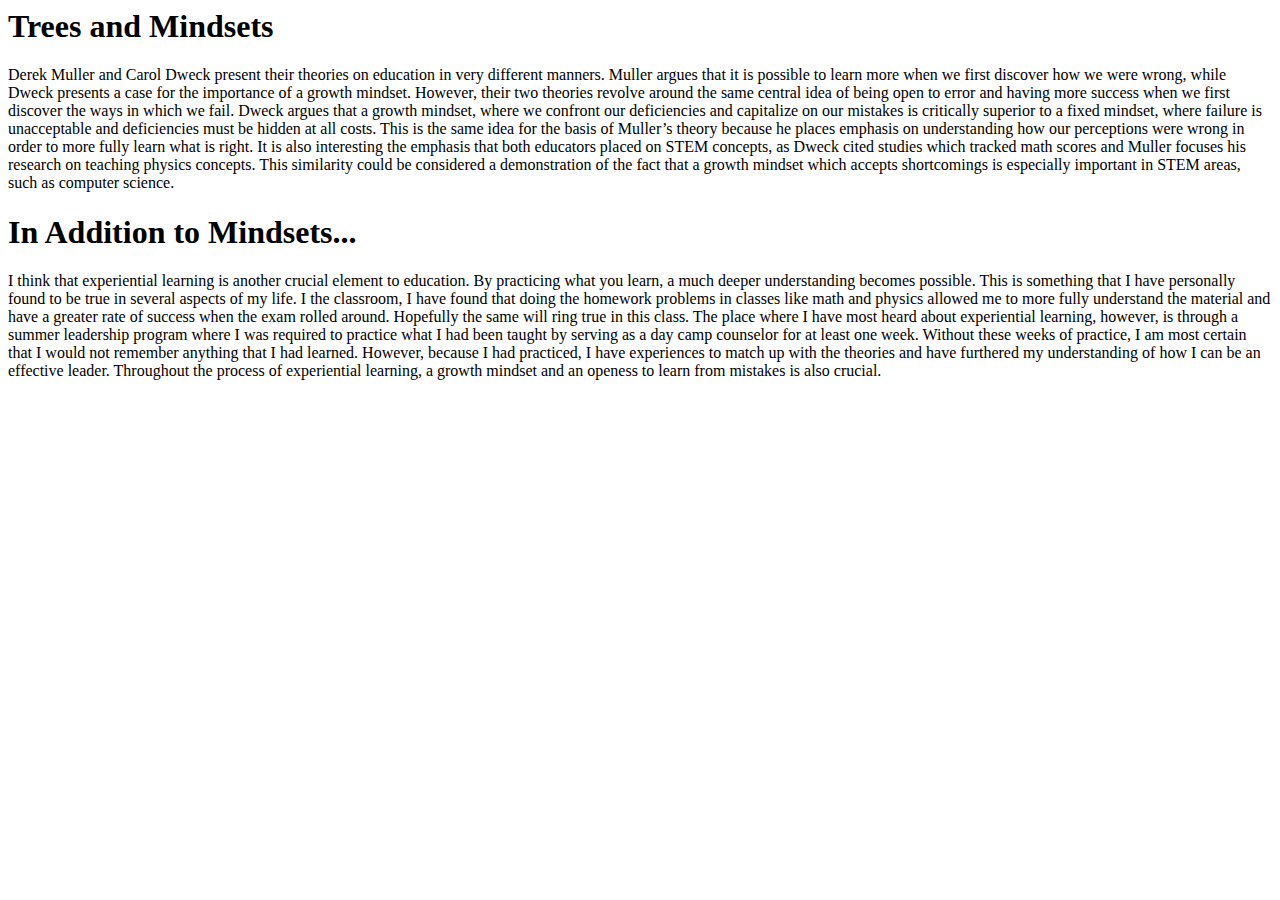
==== essay.html @ cae45d3c "copied over from brackets" ====
<html>
<header>
    <link href="Zen%20Style.css", type="text/css", rel="stylesheet" />
</header>
<body>
<h1>Trees and Mindsets</h1>  
    <p>
        Derek Muller and Carol Dweck present their theories on education in very different manners. Muller argues that it is possible to learn more when we first discover how we were wrong, while Dweck presents a case for the importance of a growth mindset. However, their two theories revolve around the same central idea of being open to error and having more success when we first discover the ways in which we fail. Dweck argues that a growth mindset, where we confront our deficiencies and capitalize on our mistakes is critically superior to a fixed mindset, where failure is unacceptable and deficiencies must be hidden at all costs. This is the same idea for the basis of Muller’s theory because he places emphasis on understanding how our perceptions were wrong in order to more fully learn what is right. It is also interesting the emphasis that both educators placed on STEM concepts, as Dweck cited studies which tracked math scores and Muller focuses his research on teaching physics concepts. This similarity could be considered a demonstration of the fact that a growth mindset which accepts shortcomings is especially important in STEM areas, such as computer science. 
    </p>
<h1>In Addition to Mindsets...</h1>
    <p>
    I think that experiential learning is another crucial element to education. By practicing what you learn, a much deeper understanding becomes possible. This is something that I have personally found to be true in several aspects of my life. I the classroom, I have found that doing the homework problems in classes like math and physics allowed me to more fully understand the material and have a greater rate of success when the exam rolled around. Hopefully the same will ring true in this class. The place where I have most heard about experiential learning, however, is through a summer leadership program where I was required to practice what I had been taught by serving as a day camp counselor for at least one week. Without these weeks of practice, I am most certain that I would not remember anything that I had learned. However, because I had practiced, I have experiences to match up with the theories and have furthered my understanding of how I can be an effective leader. Throughout the process of experiential learning, a growth mindset and an openess to learn from mistakes is also crucial.
    </p>
</body>
</html>
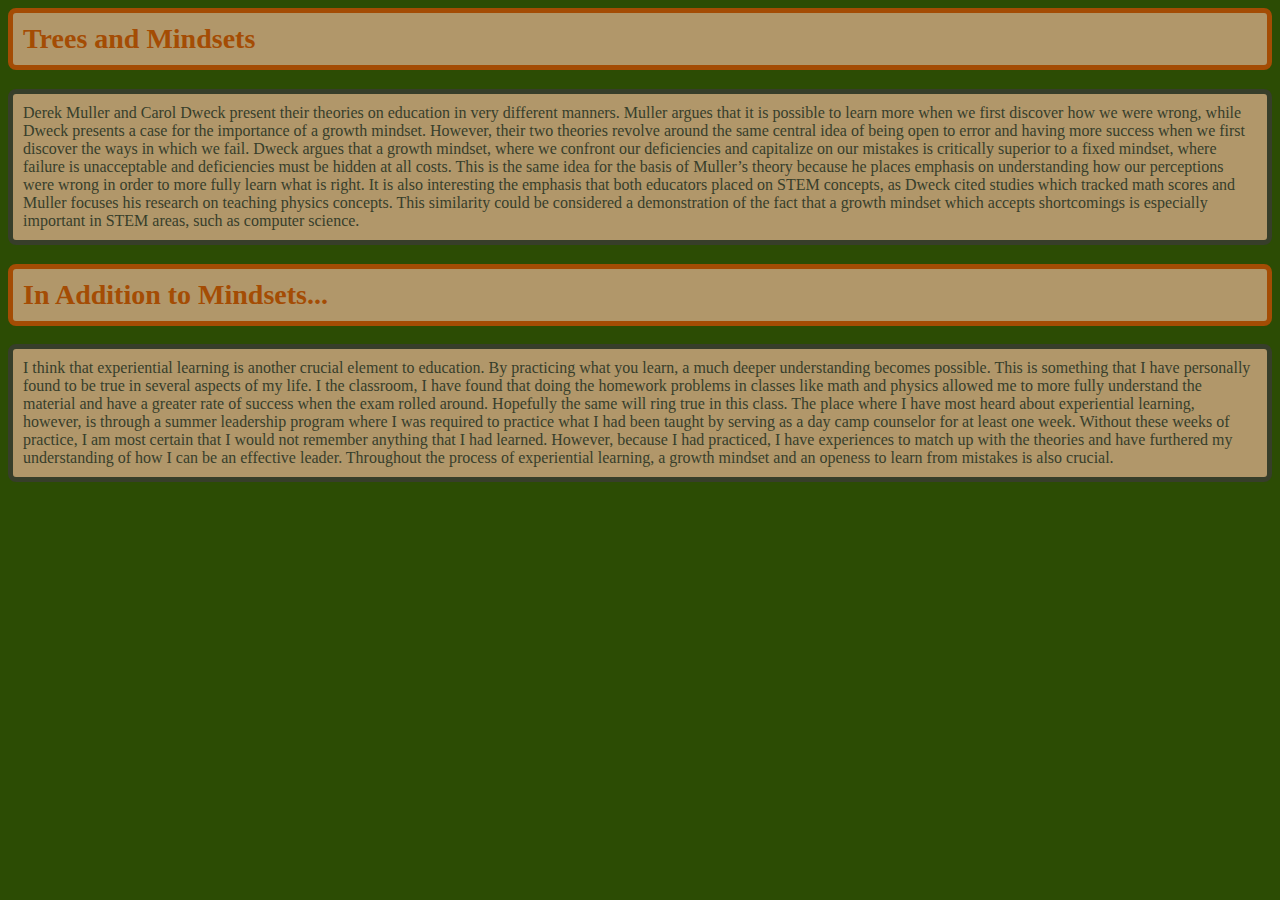
==== commit 9af9d3cb: "Update essay.html" ====
--- a/essay.html
+++ b/essay.html
@@ -1,6 +1,6 @@
 <html>
 <header>
-    <link href="Zen%20Style.css", type="text/css", rel="stylesheet" />
+    <link href="format.css", type="text/css", rel="stylesheet" />
 </header>
 <body>
 <h1>Trees and Mindsets</h1>  
--- a/format.css
+++ b/format.css
@@ -0,0 +1,27 @@
+p
+{
+    font-size: 16px;
+    border: solid;
+    border-radius: 8px;
+    border-width: 5px;
+    padding: 10px;
+    background-color: #b1976a;
+    color: #373e2a;
+    
+}
+
+h1
+{
+    font-size: 28px;
+    border: solid;
+    border-radius: 8px;
+    border-width: 5px;
+    padding: 10px;
+    background-color: #b1976a;
+    color: #a44c04
+}
+
+body
+{
+    background-color: #2c4c04;
+}
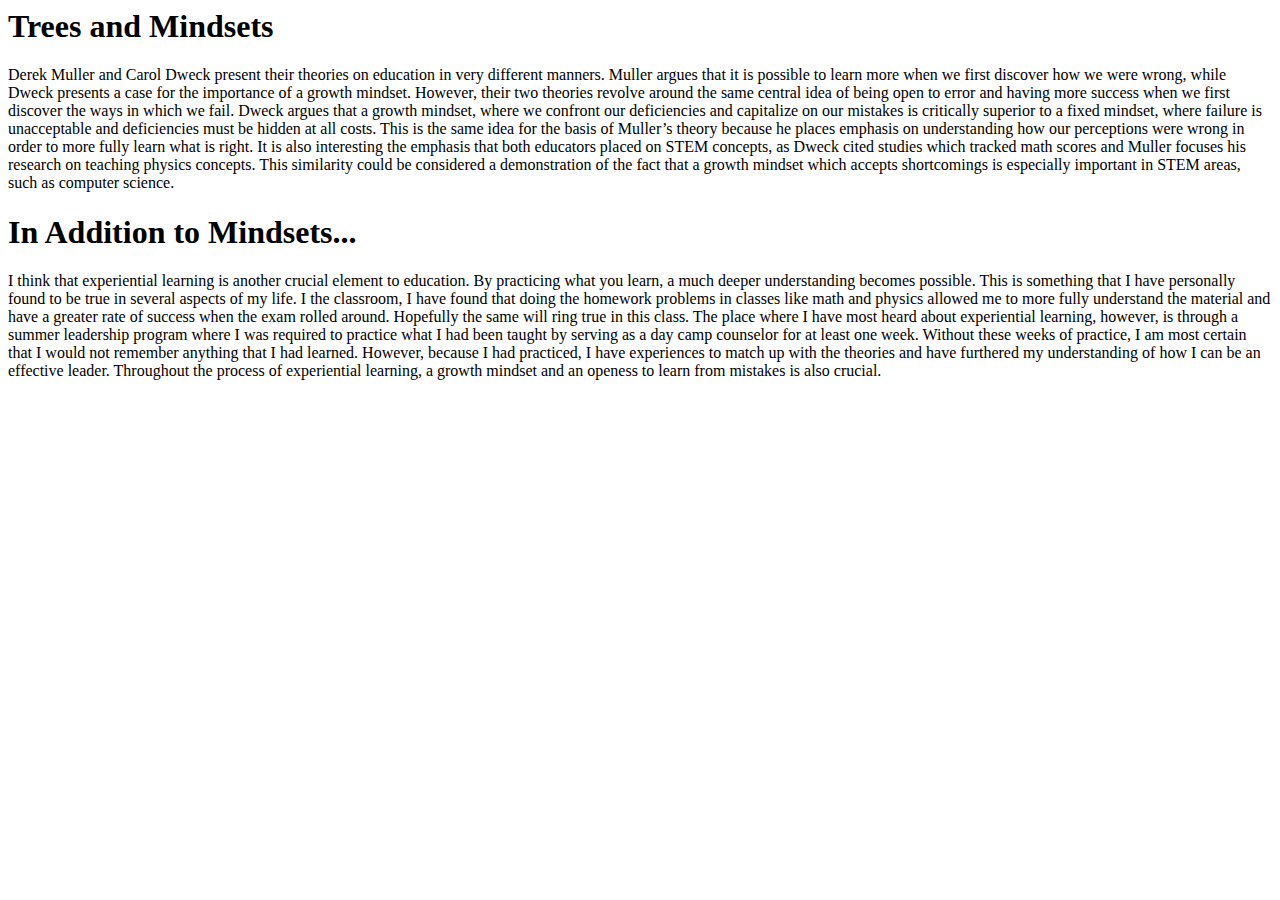
==== commit 10e8657c: "removed css" ====
--- a/essay.html
+++ b/essay.html
@@ -1,15 +1,32 @@
 <html>
-<header>
-    <link href="format.css", type="text/css", rel="stylesheet" />
-</header>
+
 <body>
 <h1>Trees and Mindsets</h1>  
     <p>
-        Derek Muller and Carol Dweck present their theories on education in very different manners. Muller argues that it is possible to learn more when we first discover how we were wrong, while Dweck presents a case for the importance of a growth mindset. However, their two theories revolve around the same central idea of being open to error and having more success when we first discover the ways in which we fail. Dweck argues that a growth mindset, where we confront our deficiencies and capitalize on our mistakes is critically superior to a fixed mindset, where failure is unacceptable and deficiencies must be hidden at all costs. This is the same idea for the basis of Muller’s theory because he places emphasis on understanding how our perceptions were wrong in order to more fully learn what is right. It is also interesting the emphasis that both educators placed on STEM concepts, as Dweck cited studies which tracked math scores and Muller focuses his research on teaching physics concepts. This similarity could be considered a demonstration of the fact that a growth mindset which accepts shortcomings is especially important in STEM areas, such as computer science. 
+        Derek Muller and Carol Dweck present their theories on education in very different manners. 
+        Muller argues that it is possible to learn more when we first discover how we were wrong, while 
+        Dweck presents a case for the importance of a growth mindset. However, their two theories revolve around the 
+        same central idea of being open to error and having more success when we first discover the ways in which we fail. 
+        Dweck argues that a growth mindset, where we confront our deficiencies and capitalize on our mistakes is critically 
+        superior to a fixed mindset, where failure is unacceptable and deficiencies must be hidden at all costs. 
+        This is the same idea for the basis of Muller’s theory because he places emphasis on understanding how 
+        our perceptions were wrong in order to more fully learn what is right. It is also interesting the emphasis 
+        that both educators placed on STEM concepts, as Dweck cited studies which tracked math scores and Muller 
+        focuses his research on teaching physics concepts. This similarity could be considered a demonstration of the 
+        fact that a growth mindset which accepts shortcomings is especially important in STEM areas, such as computer science. 
     </p>
 <h1>In Addition to Mindsets...</h1>
     <p>
-    I think that experiential learning is another crucial element to education. By practicing what you learn, a much deeper understanding becomes possible. This is something that I have personally found to be true in several aspects of my life. I the classroom, I have found that doing the homework problems in classes like math and physics allowed me to more fully understand the material and have a greater rate of success when the exam rolled around. Hopefully the same will ring true in this class. The place where I have most heard about experiential learning, however, is through a summer leadership program where I was required to practice what I had been taught by serving as a day camp counselor for at least one week. Without these weeks of practice, I am most certain that I would not remember anything that I had learned. However, because I had practiced, I have experiences to match up with the theories and have furthered my understanding of how I can be an effective leader. Throughout the process of experiential learning, a growth mindset and an openess to learn from mistakes is also crucial.
+    I think that experiential learning is another crucial element to education. By practicing what you learn, 
+        a much deeper understanding becomes possible. This is something that I have personally found to be true in 
+        several aspects of my life. I the classroom, I have found that doing the homework problems in classes like math 
+        and physics allowed me to more fully understand the material and have a greater rate of success when the exam 
+        rolled around. Hopefully the same will ring true in this class. The place where I have most heard about experiential 
+        learning, however, is through a summer leadership program where I was required to practice what I had been taught 
+        by serving as a day camp counselor for at least one week. Without these weeks of practice, I am most certain that 
+        I would not remember anything that I had learned. However, because I had practiced, I have experiences to match 
+        up with the theories and have furthered my understanding of how I can be an effective leader. Throughout the 
+        process of experiential learning, a growth mindset and an openess to learn from mistakes is also crucial.
     </p>
 </body>
 </html>
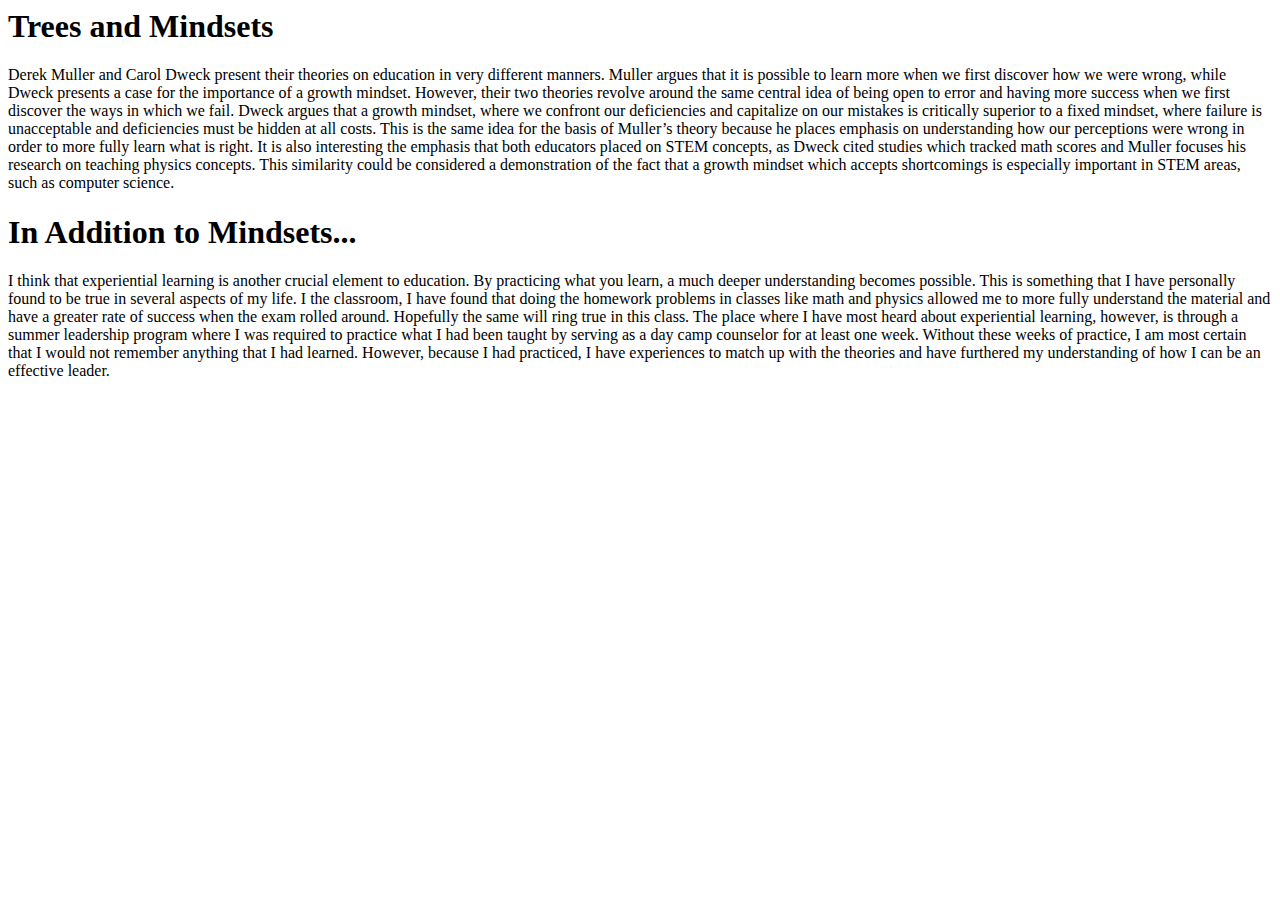
==== commit e814b6de: "tried again by deleting and then just adding text" ====
--- a/essay.html
+++ b/essay.html
@@ -1,32 +1,12 @@
 <html>
-
-<body>
-<h1>Trees and Mindsets</h1>  
-    <p>
-        Derek Muller and Carol Dweck present their theories on education in very different manners. 
-        Muller argues that it is possible to learn more when we first discover how we were wrong, while 
-        Dweck presents a case for the importance of a growth mindset. However, their two theories revolve around the 
-        same central idea of being open to error and having more success when we first discover the ways in which we fail. 
-        Dweck argues that a growth mindset, where we confront our deficiencies and capitalize on our mistakes is critically 
-        superior to a fixed mindset, where failure is unacceptable and deficiencies must be hidden at all costs. 
-        This is the same idea for the basis of Muller’s theory because he places emphasis on understanding how 
-        our perceptions were wrong in order to more fully learn what is right. It is also interesting the emphasis 
-        that both educators placed on STEM concepts, as Dweck cited studies which tracked math scores and Muller 
-        focuses his research on teaching physics concepts. This similarity could be considered a demonstration of the 
-        fact that a growth mindset which accepts shortcomings is especially important in STEM areas, such as computer science. 
-    </p>
-<h1>In Addition to Mindsets...</h1>
-    <p>
-    I think that experiential learning is another crucial element to education. By practicing what you learn, 
-        a much deeper understanding becomes possible. This is something that I have personally found to be true in 
-        several aspects of my life. I the classroom, I have found that doing the homework problems in classes like math 
-        and physics allowed me to more fully understand the material and have a greater rate of success when the exam 
-        rolled around. Hopefully the same will ring true in this class. The place where I have most heard about experiential 
-        learning, however, is through a summer leadership program where I was required to practice what I had been taught 
-        by serving as a day camp counselor for at least one week. Without these weeks of practice, I am most certain that 
-        I would not remember anything that I had learned. However, because I had practiced, I have experiences to match 
-        up with the theories and have furthered my understanding of how I can be an effective leader. Throughout the 
-        process of experiential learning, a growth mindset and an openess to learn from mistakes is also crucial.
-    </p>
-</body>
+    <body>
+        <h1> Trees and Mindsets </h1>
+        <p>
+            Derek Muller and Carol Dweck present their theories on education in very different manners. Muller argues that it is possible to learn more when we first discover how we were wrong, while Dweck presents a case for the importance of a growth mindset. However, their two theories revolve around the same central idea of being open to error and having more success when we first discover the ways in which we fail. Dweck argues that a growth mindset, where we confront our deficiencies and capitalize on our mistakes is critically superior to a fixed mindset, where failure is unacceptable and deficiencies must be hidden at all costs. This is the same idea for the basis of Muller’s theory because he places emphasis on understanding how our perceptions were wrong in order to more fully learn what is right. It is also interesting the emphasis that both educators placed on STEM concepts, as Dweck cited studies which tracked math scores and Muller focuses his research on teaching physics concepts. This similarity could be considered a demonstration of the fact that a growth mindset which accepts shortcomings is especially important in STEM areas, such as computer science. 
+        </p>
+        <h1> In Addition to Mindsets...</h1>
+        <p>
+            I think that experiential learning is another crucial element to education. By practicing what you learn, a much deeper understanding becomes possible.  This is something that I have personally found to be true in several aspects of my life. I the classroom, I have found that doing the homework problems in classes like math and physics allowed me to more fully understand the material and have a greater rate of success when the exam rolled around. Hopefully the same will ring true in this class. The place where I have most heard about experiential learning, however, is through a summer leadership program where I was required to practice what I had been taught by serving as a day camp counselor for at least one week. Without these weeks of practice, I am most certain that I would not remember anything that I had learned. However, because I had practiced, I have experiences to match up with the theories and have furthered my understanding of how I can be an effective leader. 
+        </p>
+    </body>
 </html>
